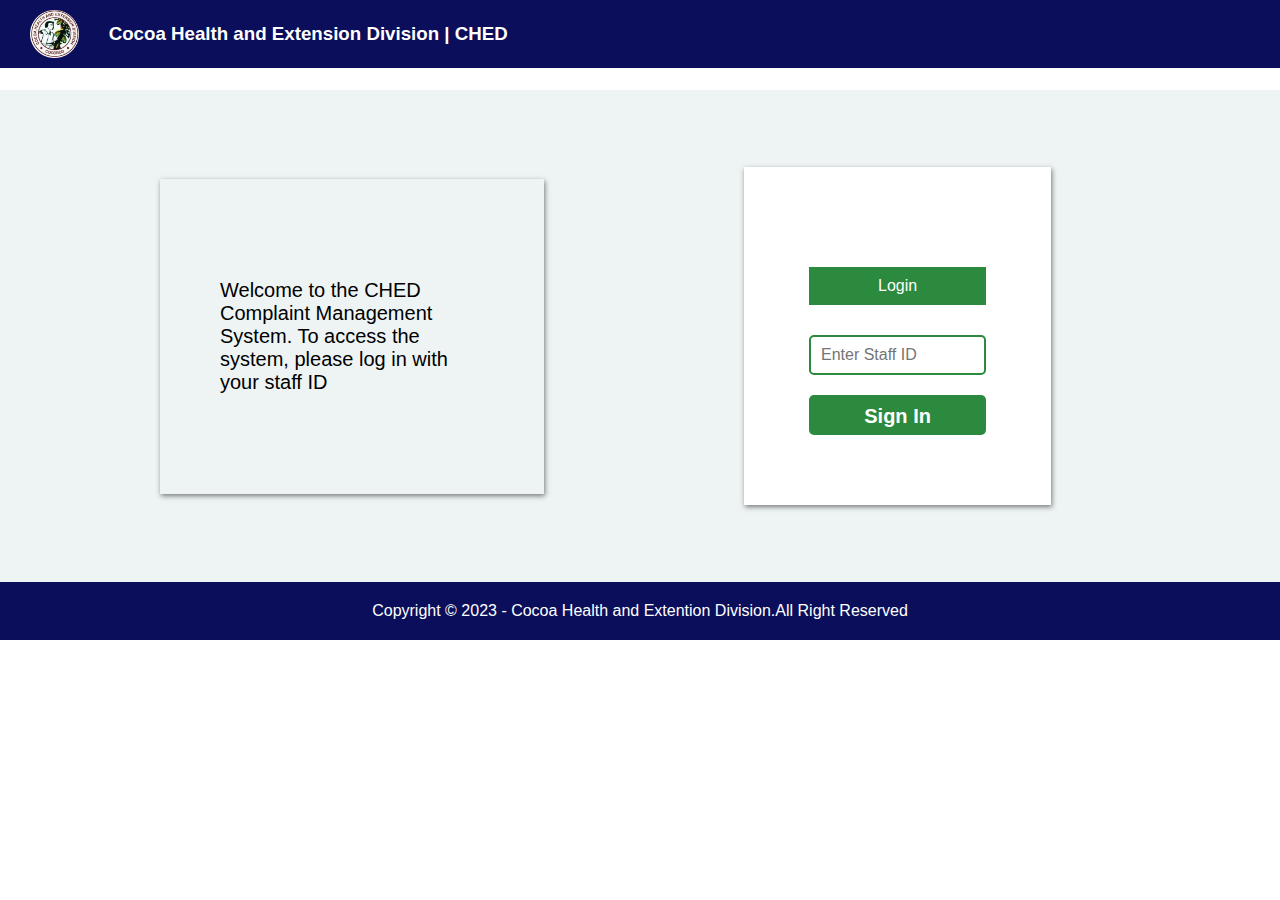
==== index.html @ fa2800e2 "New file added" ====
<!DOCTYPE html>
<html lang="en">
<head>
  <meta charset="UTF-8">
  <meta http-equiv="X-UA-Compatible" content="IE=edge">
  <meta name="viewport" content="width=device-width, initial-scale=1.0">
  <meta name="description" content="This is Cocoa Health and Extention Division complaint system">
  <meta name="keywords" content="Complaint System, Cocoa Health and Extension Division">
  <link rel="shortcut icon" href="./img/ched.png" type="image/x-icon">
  <link rel="stylesheet" href="style.css">
  <title>Ched</title>
</head>
<body>
  <main>
    <header class="nav-container">
      <!-- NAVIGATION SECTION -->
      <nav class="home-nav">
        <div class="logo">
          <img src="./img/cocoa-health-and-extension-division.png" alt="logo">
          <h3><span class="span">Cocoa Health and Extension Division </span>| CHED</h3>
        </div>
      </nav>
    </header>
<div class="marq">
  <marquee behavior="scroll" direction="left">
     <p>
          Welcome to the CHED Complaint 
          Management System. To access the 
          system, please log in 
          with your staff ID
        </p>
  </marquee>
</div>
<!-- main-content -->
<div class="container">
      <div class="left-content">
        <p>
          Welcome to the CHED Complaint 
          Management System. To access the 
          system, please log in 
          with your staff ID
        </p>
      </div>
      <div class="login-details">
        <p id="display-none">Input field cannot be empty</p>
        <form action="" id="submit">
          <label for="login" class="wrong-passcode">Login</label>
          <input type="text" name="" id="login" placeholder="Enter Staff ID">
          <input type="submit" value="Sign In">
        </form>
      </div>
      </div>

  
  <footer>
    <p>Copyright &copy; 2023 - Cocoa Health and Extention Division.All Right Reserved</p>
  </footer>
  </main>

  <script src="script.js"></script>
</body>
</html>
---- style.css ----
*{
  margin: 0;
  padding: 0;
  box-sizing: border-box;
}
body{
  font-family: Arial, Helvetica, sans-serif; 
}

/* Apply basic styles for the history table */
.history {
  margin: 5px;
  background-color: #fff;
  border: 1px solid #ddd;
  border-radius: 5px;
  padding: 20px;
  box-shadow: 0 0 10px rgba(0, 0, 0, 0.2);
  overflow: auto; /* Add overflow property to make it scrollable */
  max-height: 400px; /* Set a fixed maximum height */
}

table {
  /* margin-top: 10px; */
  width: 100%;
  
  border-collapse: collapse;
  margin-bottom: 20px;
}

th, td {
  border: 1px solid #ddd;
  padding: 8px;
  text-align: left;
}

th {
  background-color: #0B0E5A;
  color: #fff;
}
.logout{
  background-color: #fff;
  display: flex;
  align-items: center;
  color: #0B0E5A;
  justify-content: space-between;
  padding: 10px 20px;
  box-shadow: 5px 1px 5px #0B0E5A;
  height: 10vh;
}
.logout button{
  background-color: #0B0E5A;
  
  padding: 10px 20px;
  font-size: 16px;
  cursor: pointer;
  text-transform: lowercase;
  border: none;
  outline: none;
}
.logout button a{
  color: #fff;
  text-decoration: none;
}
.top-nav img{
  margin-right: 10px;
}
.logout button:hover{
  background-color: #2B8A3E;
}
.logout .top-nav{
  display: flex;
  align-items: center;
}
.employee-container{
  display: grid;
  grid-template-columns: 15% 80%;
}
.navigation{
  display: none;
}
.sideNav{
  background-color: #0B0E5A;
  height: 90vh;
  text-align: center;
}
.userProfile{
  padding-top: 30px;
  color: #fff;
  height: 30vh;
  /* margin-bottom: 1px; */
}
.history-title{
  display: flex;
  justify-content: space-between;
}
.history-title button a{
  text-decoration: none;
  color: #fff;
  background-color: #2B8A3E;
  padding: 5px 10px;
   border-radius: 10px;
}
.history-title button{
  margin-bottom: 40px;
  outline: none;
  border: none;
 
}
.list{
  height: 60vh;
}
.list li{
  text-align: justify;
  padding: 20px;
  list-style-type: none;
  
}
.list a{
  text-decoration: none;
  color: #fff;
}
.userProfile p{
  margin-top: 20px;
}
.help{
  margin-top: 7rem;
  color: #fff;
}
.list p{
  color: #fff;
  padding: 2px;

}
.rightSide{
  margin-top: 50px;
}
.brief-data{
  display: flex;
  justify-content: space-between;
  padding: 10px 300px;
  margin: 20px 0;
  text-align: center;
}
.brief-data .complaint p{
  padding-top: 10px;
}
.brief-data .complaint{
  background-color: #fff;
  box-shadow: 1px 2px 5px 1px #000;
  padding: 10px 20px;
}
.brief-data .solved p{
  padding-top: 10px;
}
.brief-data .solved{
  background-color: #fff;
  box-shadow: 1px 2px 5px 1px #000;
  padding: 10px 20px;
}
.list li:hover{
  background-color: #2B8A3E;
  color: #fff;
  border-radius: 5px;
  transition: 1s all;
}
.list li:active{
  background-color: #8a392b;
  color: #fff;
  border-radius: 15px;
}
/* navigation */
.home-nav{
  justify-content: space-between;
  display: flex;
  align-items: center;
  background-color: #0B0E5A;
  color: #fff;
}
.home-nav img{
  width: 13%;
  padding-right: 30px;
}
.home-nav .logo{
  display: flex;
  align-items: center;
  padding: 10px 30px
}
.profile  p{
  margin-left: 10px;
  font-size: 20px;
}
.container{
  display: flex;
  margin: auto;
  /* justify-content: space-between; */
  padding: 4.8rem 10rem;
  align-items: center;
  background-color: rgb(238, 244, 244);
}
.marq{
  background-color: rgb(238, 244, 244);

}

.left-content{
  width: 40%;
  font-size: 20px;
  /* text-align: center; */
  margin-right: 200px;
} 
.profile img{
  display: none;
}
.login-details form{
  display: flex;
  text-align: center;
  flex-direction: column;
  padding: 50px;
}
.left-content{
  /* border: 1px solid #2B8A3E; */
  padding: 100px 60px;
  /* background-color: #fff; */
  box-shadow: 1px 2px 5px rgba(0, 0, 0, 0.5)
}
.login-details p{
  margin-bottom: 2px;
  text-align: center;
  background-color: black;
  padding: 10px 0;
  color:red;
}


.login-details label{
  background-color: #2B8A3E;
   padding: 10px 15px;
   color: #fff;
   margin-bottom: 20px;
}
.login-details{
  width: 32%;
  background-color: #fff;
  padding: 10px 15px;
  box-shadow: 1px 2px 5px rgba(0, 0, 0, 0.5)
}
.login-details input{
  height: 40px;
   margin: 10px 0;
}
.login-details input[type="submit"] {
 
  padding: 10px;
  border: none;
  border-radius: 5px;
  background-color: #2B8A3E;
  color: #fff;
  cursor: pointer;
  font-size: 20px;
  font-weight: 700;
}

.login-details input[type="text"] {
  padding: 10px;
  margin-bottom: 10px;
  border: 2px solid #2B8A3E;
  border-radius: 5px;
  outline: none;
  font-size: 16px;
  background-color: transparent;
}
footer{
  background-color: #0B0E5A;
  color: #fff;
  text-align: center;
  padding: 20px 30px
}
#display-none, .marq{
  visibility: hidden;
}
@media (max-width :768px) {
  .logo .span{
    display: none;
  }
  .logo img{
    width: 30%
  }
  .profile img{
  display: block;
}
  .sideNav{
  display: none;
}
.title p{
  padding-left: 0px;
  padding-top: 0px;
  font-size: 0px;
}
  .employee-container{
    display: block;
  }
  .marq{
    visibility: visible;
    padding: 10px 0;
  }
  .login-details{
    margin: 30px 0;
    width: 80%;
    background-color: #fff;
    padding: 2px 5px;
    box-shadow: 1px 2px 5px rgba(0, 0, 0, 0.5)
}
  header{
    margin-bottom: 10px;
  }
  .container{
  display: flex;
  flex-direction: column;
  width: 100%;
     padding: 0;
}
.left-content{
  /* border: 1px solid #2B8A3E; */
  padding: 20px 40px;
  width: 80%;
  font-size: 16px;
  margin: auto;
  /* box-shadow: 2px 1px 5px ;
  background-color: none; */
}
.left-content p{
  display: none;
 
}
.left-content{
   background-image: url(./img/cocobod1.jpeg.jpg);
   background-position: center;
   background-repeat: no-repeat;
   background-size: cover;
   height: 16vh;
}

/* user media querry */
  .profile{
    display: flex;
    flex-direction: row;
    align-items: center;
    justify-content: space-between;
    padding: 8px 30px;
  }
  .profile p{
    font-size: 30px;
  }
  .brief-data{
    display:flex;
    flex-direction: row;
    justify-content: space-between;
    padding: 10px 20px;
    align-items: center;
  }
  .brief-data .complaint, .brief-data .solved{
    text-align: center;
    font-size: 20px;
    width: 150px;
  }
  .brief-data .complaint p, .brief-data .solved p{
    padding: 10px 0;
    font-size: 20px;
  }
  .brief-data .complaint,.brief-data .solved{
    background-color: #0B0E5A;
    color: #fff;
    padding: 20px 30px;
    box-shadow: 2px 4px 10px black;
  }
   .history {
    padding: 10px;
    margin-bottom: 30px;
  }

  table {
    font-size: 14px;
  }
 .navigation{
  background-color:#0B0E5A;
  position: fixed;
  display: flex;
  width: 100%;
  bottom: 0;
  overflow: auto;
 }
 .navigation ul{
  display: flex;
  flex-grow: 1;
  /* overflow: hidden; */
  padding: 10px 18px;
  height: 65px;
  justify-content: space-between;
  font-size: 20px;
  list-style-type: none;
 }
 .navigation li{
  padding: 10px;
 }
 .navigation a{
  color: #fff;
  text-decoration: none;
  font-weight: 800;
 }
.navigation a:hover{
  background-color: #2B8A3E;
  color: #fff;
  padding: 5px 10px;
  border-radius: 15px;
}
.navigation a:active{
  background-color: #8a392b;
  color: #fff;
  padding: 5px 10px;
  border-radius: 15px;
}
.view-complaint{
  height: 180vh;
}

}
/* Media Query for Tablets */
@media (min-width: 768px) and (max-width: 1024px) {
  .container {
    flex-direction: row;
    align-items: center;
    padding: 4rem;
  }
 .marq{
    visibility: visible;
  }
  .left-content {
    width: 100%;
    margin-right: 20px;
    text-align: center;
  }

  .login-details {
    width: 100%;
    margin-top: 20px;
  }
  .brief-data{
  display: flex;
  justify-content: space-between;
  padding: 5px 200px;
  margin: 10px 0;
  text-align: center;
}
.rightSide{
  margin: 10px 0;
}
.help{
  margin-top: 3rem;
  color: #fff;
}
.employee-container li{
  text-align: center;
  justify-content: center;
}
}
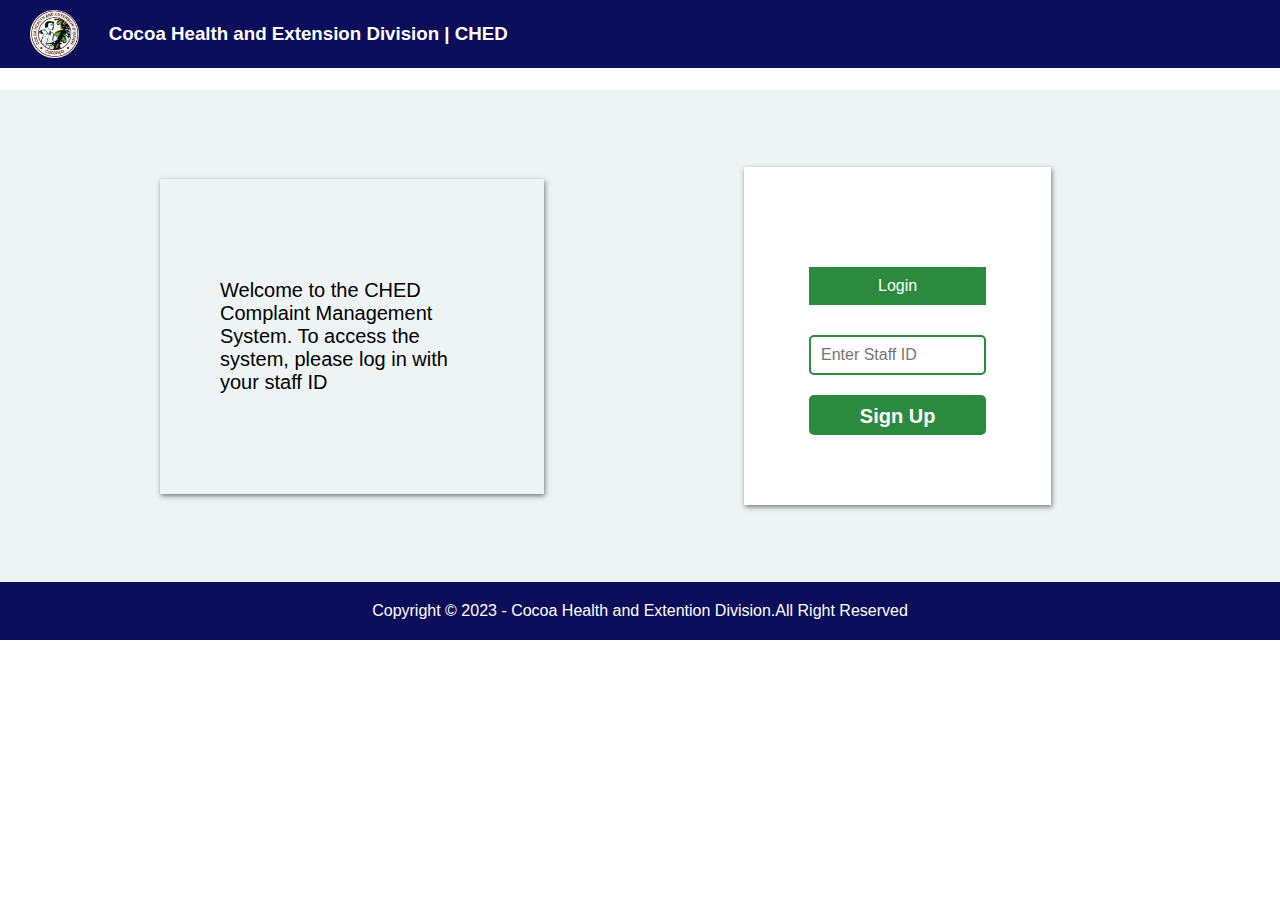
==== commit c2e8d8b7: "edited" ====
--- a/index.html
+++ b/index.html
@@ -46,7 +46,7 @@
         <form action="" id="submit">
           <label for="login" class="wrong-passcode">Login</label>
           <input type="text" name="" id="login" placeholder="Enter Staff ID">
-          <input type="submit" value="Sign In">
+          <input type="submit" value="Sign Up">
         </form>
       </div>
       </div>
